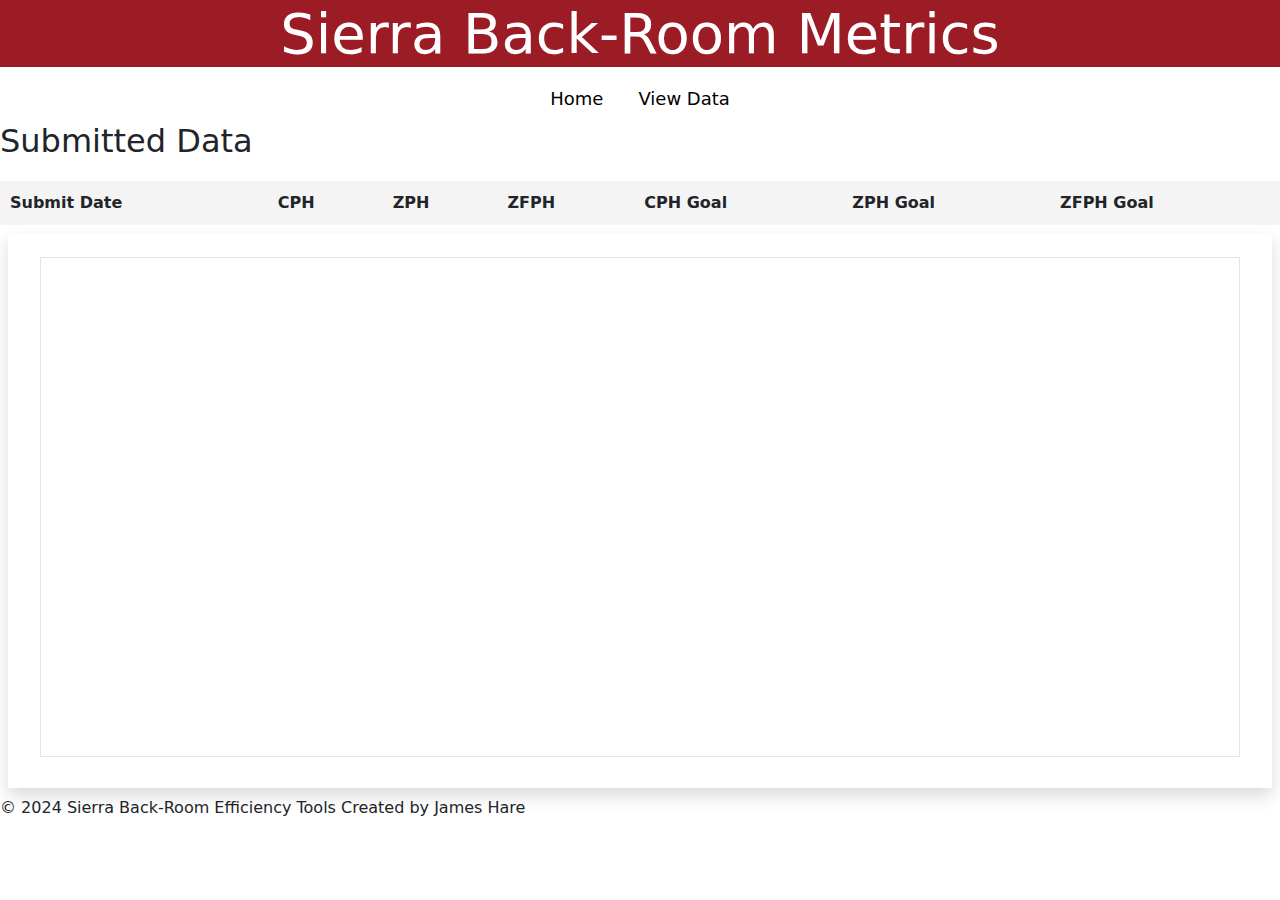
==== html/data-table.html @ bbb999e2 "added data table html file" ====
<!DOCTYPE html>
<html lang="en">
<head>
    <meta charset="UTF-8">
    <meta name="viewport" content="width=device-width, initial-scale=1.0">
    <title>Submitted Data</title>
    <link rel="stylesheet" href="styles_main.css"> <!-- Optional: Link your CSS file -->
    <style>
        /* Add some basic styling */
        table {
            width: 100%;
            margin-top: 20px;
            border-collapse: collapse;
        }
        th, td {
            padding: 10px;
            text-align: left;
            border: 1px solid #ddd;
        }
        th {
            background-color: #f4f4f4;
        }
    </style>
    <!-- Bootstrap CSS -->
    <link href="https://cdn.jsdelivr.net/npm/bootstrap@5.3.0/dist/css/bootstrap.min.css" rel="stylesheet">
</head>
<body>
    <header class="text-center" style="background-color: #9C1C26;" >
        <h1 class="display-4" style="color: hsl(0, 0%, 100%);">Sierra Back-Room Metrics</h1>
    </header>
    <main>
        <!-- Navigation Bar -->
        <nav style="background-color: #ffffff; padding: 10px; text-align: center;">
            <a href="efficiencyCalculator.html" style="color: black; margin: 0 15px; text-decoration: none; font-size: 18px;">Home</a>
            <a href="data-table.html" style="color: black; margin: 0 15px; text-decoration: none; font-size: 18px;">View Data</a>
        </nav>
        <section>
            <h2>Submitted Data</h2>

        <table cellpadding="10" cellspacing="0" style="width: 100%; margin-top: 20px;">
            <thead>
                <tr>
                    <th>Submit Date</th>
                    <th>CPH</th>
                    <th>ZPH</th>
                    <th>ZFPH</th>
                    <th>CPH Goal</th>
                    <th>ZPH Goal</th>
                    <th>ZFPH Goal</th>
                </tr>
            </thead>
                <tbody>
                    <!-- Data will be dynamically inserted here -->
                </tbody>
            </table>
        </section>
        
        <div class="text-center m-2 shadow">        
            <iframe class="text-center m-4" style="border: 1px solid rgba(0, 0, 0, 0.1);" width="1200" height="500" src="https://embed.figma.com/board/5v0ndU1lMCsB9b9ypJ54Qu/Untitled?node-id=0-1&embed-host=share" allowfullscreen></iframe>
        </div>
    </main>
    
    <footer>
        <p>&copy; 2024 Sierra Back-Room Efficiency Tools Created by James Hare</p>
    </footer>

    <script>
    </script>
</body>
</html>
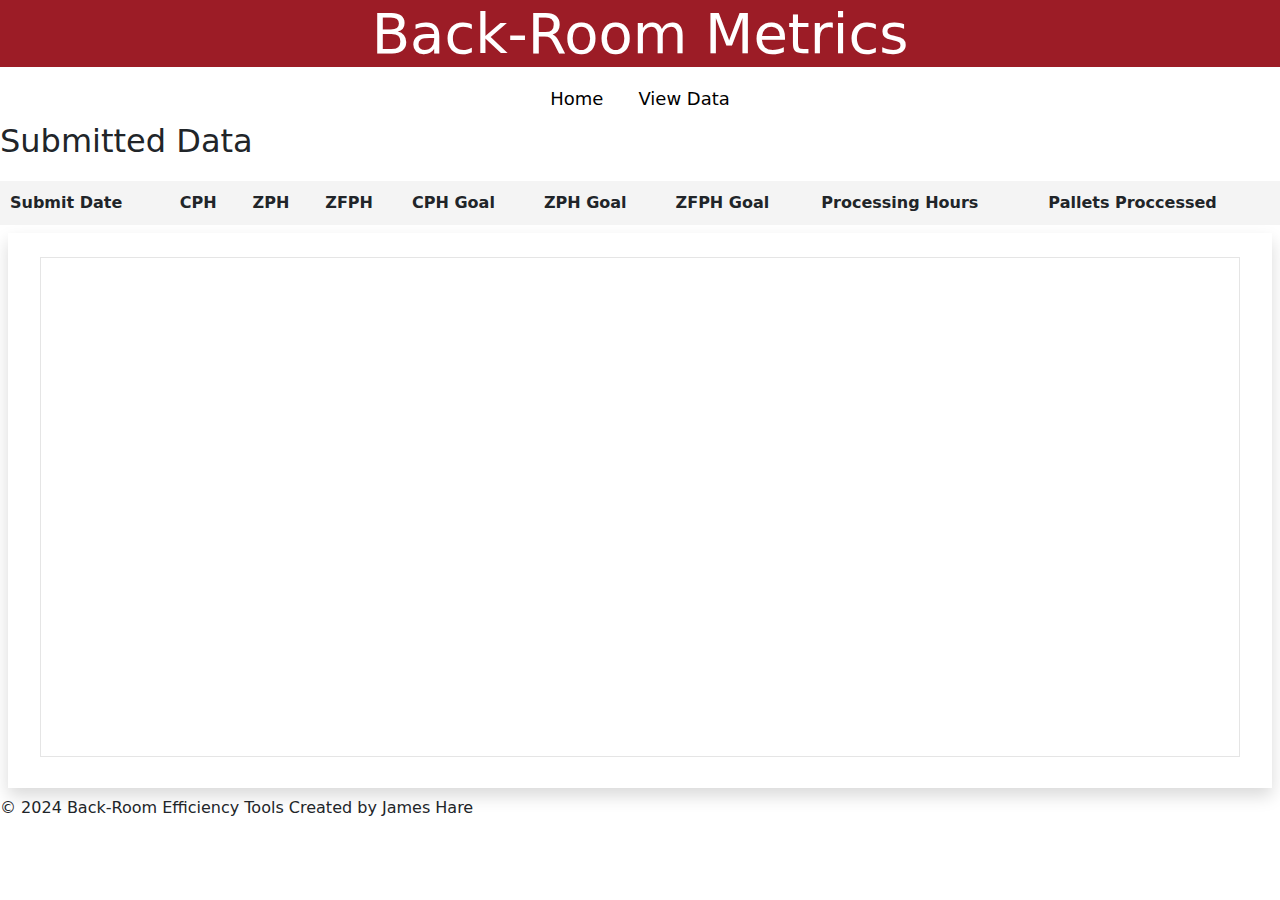
==== commit 6e0b0346: "small updates to table and styling" ====
--- a/html/data-table.html
+++ b/html/data-table.html
@@ -26,7 +26,7 @@
 </head>
 <body>
     <header class="text-center" style="background-color: #9C1C26;" >
-        <h1 class="display-4" style="color: hsl(0, 0%, 100%);">Sierra Back-Room Metrics</h1>
+        <h1 class="display-4" style="color: hsl(0, 0%, 100%);">Back-Room Metrics</h1>
     </header>
     <main>
         <!-- Navigation Bar -->
@@ -47,6 +47,8 @@
                     <th>CPH Goal</th>
                     <th>ZPH Goal</th>
                     <th>ZFPH Goal</th>
+                    <th>Processing Hours</th>
+                    <th>Pallets Proccessed</th>
                 </tr>
             </thead>
                 <tbody>
@@ -61,7 +63,7 @@
     </main>
     
     <footer>
-        <p>&copy; 2024 Sierra Back-Room Efficiency Tools Created by James Hare</p>
+        <p>&copy; 2024 Back-Room Efficiency Tools Created by James Hare</p>
     </footer>
 
     <script>
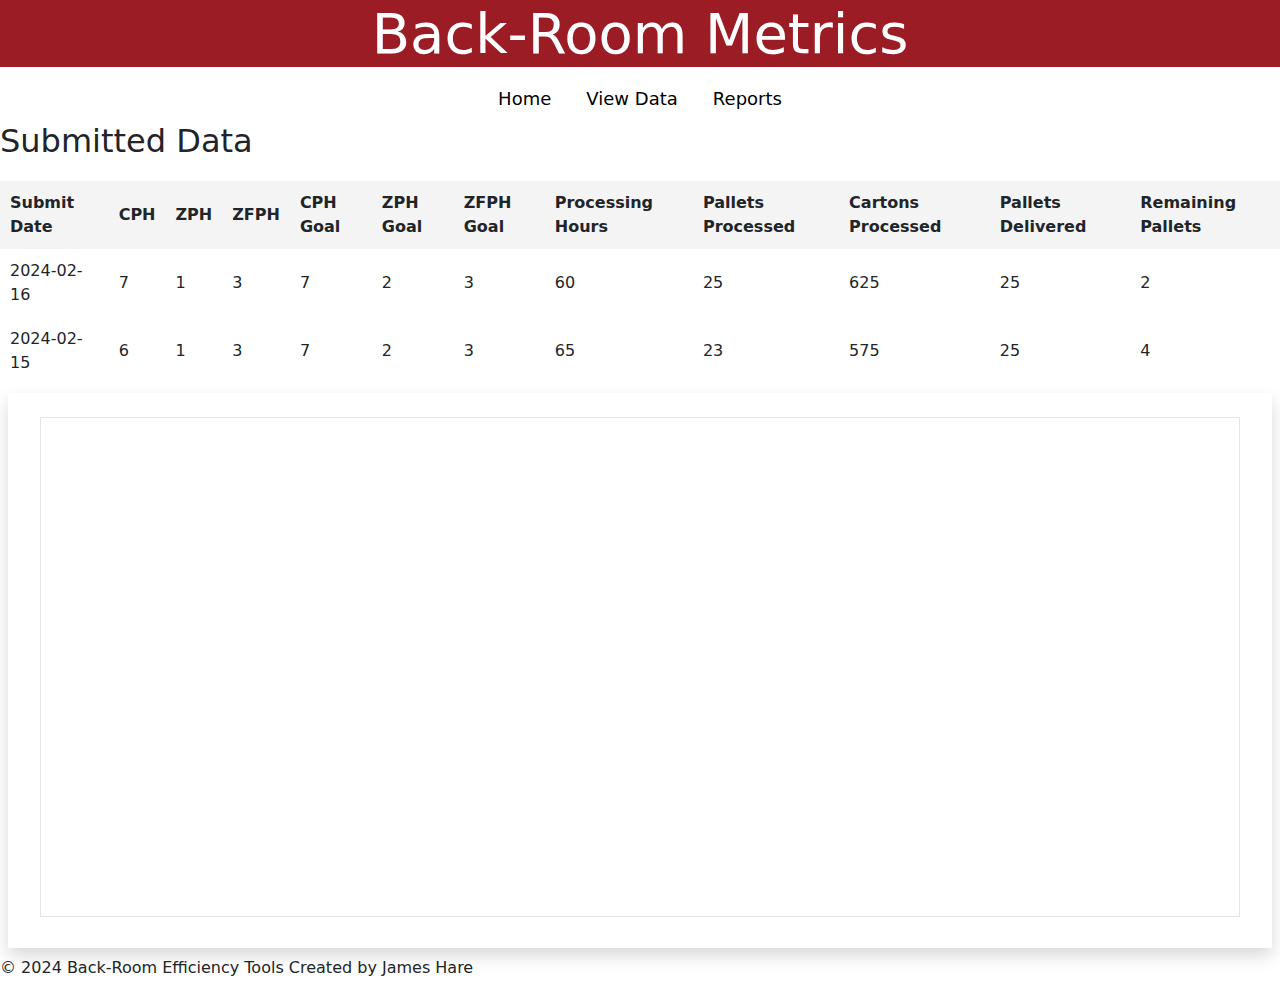
==== commit 5ab91ae5: "started working on SQL database for dynamically updating saved data. Added rounding fuction to final" ====
--- a/html/data-table.html
+++ b/html/data-table.html
@@ -4,9 +4,8 @@
     <meta charset="UTF-8">
     <meta name="viewport" content="width=device-width, initial-scale=1.0">
     <title>Submitted Data</title>
-    <link rel="stylesheet" href="styles_main.css"> <!-- Optional: Link your CSS file -->
+    <link rel="stylesheet" href=".../css/styles_main.css"> <!-- Optional: Link your CSS file -->
     <style>
-        /* Add some basic styling */
         table {
             width: 100%;
             margin-top: 20px;
@@ -20,53 +19,98 @@
         th {
             background-color: #f4f4f4;
         }
+
+        nav {
+            background-color: #ffffff;
+            padding: 10px;
+            text-align: center;
+        }
+
+        nav a {
+            color: black;
+            margin: 0 15px;
+            text-decoration: none;
+            font-size: 18px;
+        }
+
+        nav a:hover {
+            text-decoration: underline !important;
+        }
     </style>
     <!-- Bootstrap CSS -->
     <link href="https://cdn.jsdelivr.net/npm/bootstrap@5.3.0/dist/css/bootstrap.min.css" rel="stylesheet">
 </head>
 <body>
-    <header class="text-center" style="background-color: #9C1C26;" >
+    <header class="text-center" style="background-color: #9C1C26;">
         <h1 class="display-4" style="color: hsl(0, 0%, 100%);">Back-Room Metrics</h1>
     </header>
     <main>
         <!-- Navigation Bar -->
         <nav style="background-color: #ffffff; padding: 10px; text-align: center;">
-            <a href="efficiencyCalculator.html" style="color: black; margin: 0 15px; text-decoration: none; font-size: 18px;">Home</a>
-            <a href="data-table.html" style="color: black; margin: 0 15px; text-decoration: none; font-size: 18px;">View Data</a>
+            <a href="efficiencyCalculator.html">Home</a>
+            <a href="data-table.html">View Data</a>
+            <a href="reports.html">Reports</a>
         </nav>
         <section>
             <h2>Submitted Data</h2>
 
-        <table cellpadding="10" cellspacing="0" style="width: 100%; margin-top: 20px;">
-            <thead>
-                <tr>
-                    <th>Submit Date</th>
-                    <th>CPH</th>
-                    <th>ZPH</th>
-                    <th>ZFPH</th>
-                    <th>CPH Goal</th>
-                    <th>ZPH Goal</th>
-                    <th>ZFPH Goal</th>
-                    <th>Processing Hours</th>
-                    <th>Pallets Proccessed</th>
-                </tr>
-            </thead>
+            <table id="dataTable" cellpadding="10" cellspacing="0" style="width: 100%; margin-top: 20px;">
+                <thead>
+                    <tr>
+                        <th>Submit Date</th>
+                        <th>CPH</th>
+                        <th>ZPH</th>
+                        <th>ZFPH</th>
+                        <th>CPH Goal</th>
+                        <th>ZPH Goal</th>
+                        <th>ZFPH Goal</th>
+                        <th>Processing Hours</th>
+                        <th>Pallets Processed</th>
+                        <th>Cartons Processed</th>
+                        <th>Pallets Delivered</th>
+                        <th>Remaining Pallets</th>
+                    </tr>
+                </thead>
                 <tbody>
                     <!-- Data will be dynamically inserted here -->
                 </tbody>
             </table>
         </section>
         
-        <div class="text-center m-2 shadow">        
+        <div class="text-center m-2 shadow">
             <iframe class="text-center m-4" style="border: 1px solid rgba(0, 0, 0, 0.1);" width="1200" height="500" src="https://embed.figma.com/board/5v0ndU1lMCsB9b9ypJ54Qu/Untitled?node-id=0-1&embed-host=share" allowfullscreen></iframe>
         </div>
     </main>
-    
+
     <footer>
         <p>&copy; 2024 Back-Room Efficiency Tools Created by James Hare</p>
     </footer>
 
     <script>
+        // Sample data - replace this with actual submitted data
+        const submittedData = [
+            { date: "2024-02-16", cph: 7, zph: 1, zfph: 3, cphGoal: 7, zphGoal: 2, zfphGoal: 3, hours: 60, palletsProcessed: 25, cartonsProcessed: 625, palletsDelivered: 25 ,remainingPallets: 2 },
+            { date: "2024-02-15", cph: 6, zph: 1, zfph: 3, cphGoal: 7, zphGoal: 2, zfphGoal: 3, hours: 65, palletsProcessed: 23, cartonsProcessed: 575, palletsDelivered: 25, remainingPallets: 4 }
+        ];
+
+        // Function to populate the table with submitted data
+        function populateTable() {
+            const tableBody = document.getElementById("dataTable").getElementsByTagName("tbody")[0];
+
+            // Loop through the data and create rows dynamically
+            submittedData.forEach((data) => {
+                const newRow = tableBody.insertRow();
+
+                // Create and append each cell in the row
+                Object.values(data).forEach((value, index) => {
+                    const newCell = newRow.insertCell(index);
+                    newCell.innerText = value;
+                });
+            });
+        }
+
+        // Call the function to populate the table on page load
+        window.onload = populateTable;
     </script>
 </body>
-</html>+</html>
